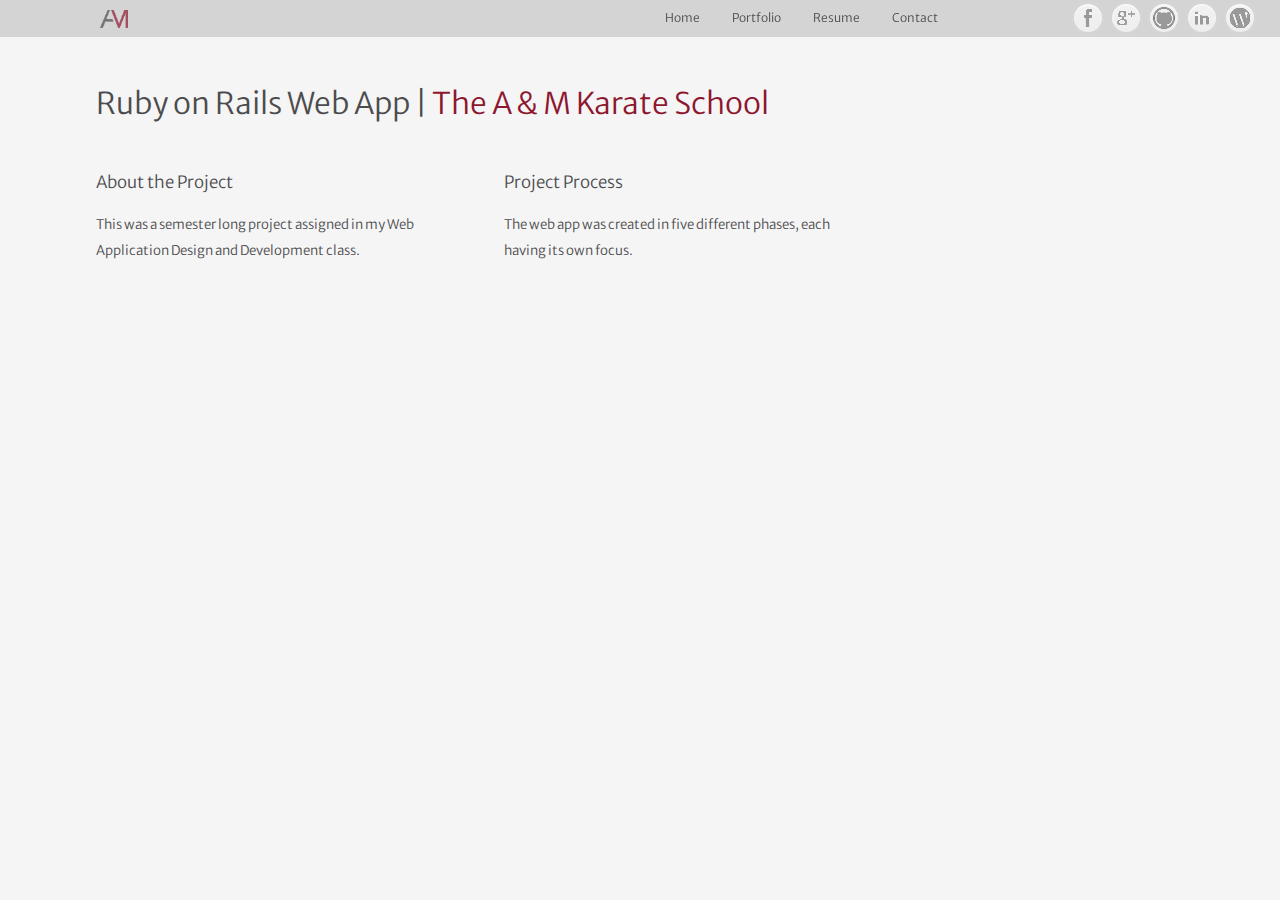
==== amks-project.html @ eaa2d54b "Created repo for alexmark.com" ====
<!DOCTYPE html>
<html lang="en">
  <head>
  	<meta charset="utf-8"/>
  	<title>Alex Mark</title>
  	<meta name="author" content="Alex Mark" />
    <meta name="description" content="Personal website for a current Carnegie Mellon student"/>
  	<meta name="keywords" content="Alex Mark, Carnegie Mellon, Information Systems, cmu, Alexander Mark, website, design, pittsburgh, hillsborough, burlingame, bay area, san francisco, silicon valley, california, pennsylvania, alex, mark, alexander, web design, interaction design, user interface, information architect, information architecture, ajmark, amark"/>
    <meta name="copyright" content="Alex Mark 2013" />
    <meta name="viewport" content="width=device-width, initial-scale=1, maximum-scale=1" />
    <link rel="shortcut icon" href="favicon.ico">

    <!-- Google Web Fonts -->
    <link href='http://fonts.googleapis.com/css?family=Merriweather+Sans:400,300,700' rel='stylesheet' type='text/css'>
    
    <!-- Stylesheets  -->
    <link rel='stylesheet' type='text/css' href='css/reset.css' />
    <link rel='stylesheet' type='text/css' href='css/style.css' />
    <link rel-'stylesheet' type='text/css' href='css/jquery.fancybox.css' />
    <link rel-'stylesheet' type='text/css' href='css/jquery.fancybox-buttons.css' />
    <link rel-'stylesheet' type='text/css' href='css/jquery.fancybox-thumbs.css' />
  </head>
  
  <body>
  	<div id='header'>
      <div id='logo' onclick="window.location='index.html'">
        <img src='images/logofinal.png' alt="logo" />
      </div>
      
      <div id='social'>
        <a href="https://www.facebook.com/amark92" class="social-btn facebook" target="_blank"></a>
        <a href="https://plus.google.com/107031254155320403996" class="social-btn gplus" target="_blank"></a>
        <a href="https://github.com/ajmark" class="social-btn github" target="_blank"></a>
        <a href="http://www.linkedin.com/pub/alexander-mark/58/9b/605" class="social-btn linkedin" target="_blank"></a>
        <a href="http://ajmarkportfolio.wordpress.com/" class="social-btn wordpress" target="_blank"></a>
      </div>

      <div id ='nav'>
        <ul>
          <li>
            <a class="text" href="home.html">Home</a>
          </li>
          <li>
            <a class="text" href="portfolio.html">Portfolio</a>
          </li>
          <li>
            <a class="text" href="resume.html">Resume</a>
          </li>
          <li>
            <a class="text" href="contact.html">Contact</a>
          </li>
        </ul>
      </div>
    </div> 

    <div id='portfolio-main'>
      <h1>Ruby on Rails Web App | <span>The A &#38; M Karate School </span></h1>
      <br>

      <div class="text-box">
        <h2>About the Project</h2>
        <p> This was a semester long project assigned in my Web Application Design and Development class. 
        </p>
      </div>
      <div class="text-box">
        <h2>Project Process</h2>
        <p> The web app was created in five different phases, each having its own focus. 
        </p>
      </div>
    </div>

    <!-- <script src="http://code.jquery.com/jquery-1.10.1.min.js"></script>
    <script src="http://code.jquery.com/ui/1.10.3/jquery-ui.js"></script> -->
    <script src="js/jquery-1.10.1.js"></script>
    <script src="js/jquery-ui.js"></script>
    <script type='text/javascript' src="js/main.js"></script>

  </body>
</html>
---- css/style.css ----
/* 
   CSS 
   @author: Alex Mark
   @date: 5/22/13
   
*/

body {
	font-family:'Merriweather Sans', sans-serif;
	background: #F5F5F5;
	font-size: 12px;
	line-height: 1.4em;
	overflow-y: scroll;
}

/******************/
/* Type */
/******************/

h1 {
    font-family: 'Merriweather Sans', sans-serif;
    font-size: 2.5em;
    color: #4C4C4E;
    margin-bottom: 1em;
    line-height: 1.3em;
    font-weight: lighter;
}

h1 span {
    font-family: 'Merriweather Sans', sans-serif;
    color: #8D172F;
    font-weight: lighter;
}

h2 {
    font-family: 'Merriweather Sans', sans-serif;
    font-size: 1.4em;
    line-height: 1.5em;
    color: #4C4C4E;
    margin-bottom: 1em;
    font-weight: lighter;
}

h3 {
    font-family: 'Merriweather Sans', sans-serif;
    font-size: 1.2em;
    line-height: 1.5em;
    color: #4C4C4E;
    font-weight: lighter;
}

h3 span {
    font-family: 'Merriweather Sans', sans-serif;
    color: #8D172F;
    font-weight: lighter;
}

h4 {
    font-family: 'Merriweather Sans', sans-serif;
    font-size: 1.3em;
    line-height: 1.5em;
    color: #8D172F;
    font-weight: lighter;
}

h5 {
    font-family: 'Merriweather Sans', sans-serif;
    font-size: 1.1em;
    line-height: 1.5em;
    font-weight: lighter;
    color: #4C4C4E;
}

p {
    font-family: 'Merriweather Sans', sans-serif;
    font-size: 1.1em;
    line-height: 2em;
    font-weight: lighter;
    color: #4C4C4E;
}

a {
  color: #8D172F;
  text-decoration: none;
  font-weight: lighter;
}

a:hover {
	color: gray;
}
/*
a:visited {
  color: #8D172F;
}
*/

br {
  line-height: 3em;
}

/******************/
/* Header */
/******************/

#header {
	background: #D4D4D4;
	position: fixed;
	height: 37px;
	width: 100%;
  z-index: 999;
}

#social {
	position: absolute;
	float: right;
	width: 200px;
	right: 10px;
}

#nav {
	position: absolute;
	float: right;
	right: 26em;
	padding-top: 0.8em;
}

#nav ul {

}

#nav li {
	display: inline;
	padding: 0 30px 0 0;
}

#nav a {
	color: #4C4C4E;
	text-decoration: none;
	font-weight: lighter;
	font-size: 1em;
	padding: 0 0 11px 0;
}

/*#nav a:hover {
	color: #8D172F;
}*/

#nav a.focus  {
	color: #4C4C4E;
	border-bottom: 1px solid #4C4C4E;
}

/******************/
/* Media */
/******************/

#logo {
	position: absolute;
	padding-top: 10px;
	cursor: pointer;
	left: 100px;
  opacity: 0.7;
}

#logo:hover {
  opacity: 1;
}

#logo img {
	height: 1.5em;
	width: auto;
}

/******************/
/* Social Media Buttons */
/*Special thanks to TimHuisman https://github.com/timhuisman/round-social-media-buttons.git*/
/******************/

.social-btn {
  background-color: #e3e9ec;
  background: -moz-linear-gradient(top, rgba(255, 255, 255, 0.25) 0%, rgba(255, 255, 255, 0) 100%);
  background: -webkit-gradient(linear, left top, left bottom, color-stop(0%, rgba(255, 255, 255, 0.25)), color-stop(100%, rgba(255, 255, 255, 0)));
  background: -webkit-linear-gradient(top, rgba(255, 255, 255, 0.25) 0%, rgba(255, 255, 255, 0) 100%);
  background: -o-linear-gradient(top, rgba(255, 255, 255, 0.25) 0%, rgba(255, 255, 255, 0) 100%);
  background: -ms-linear-gradient(top, rgba(255, 255, 255, 0.25) 0%, rgba(255, 255, 255, 0) 100%);
  background: linear-gradient(to bottom, rgba(255, 255, 255, 0.25) 0%, rgba(255, 255, 255, 0) 100%);
  filter: progid:DXImageTransform.Microsoft.gradient(startColorstr='#40ffffff', endColorstr='#00ffffff', GradientType=0 );
  content: '';
  cursor: pointer;
  display: inline-block;
  position: relative;
  margin: 2px;
  z-index: 400; }
  .social-btn:before, .social-btn:after {
    content: "";
    display: block;
    position: relative; }
  .social-btn:before {
    border: solid 2px #D4D4D4;
    -webkit-box-shadow: 0px 0px 0px 0px rgba(0, 0, 0, 0);
    box-shadow: 0px 0px 0px 0px rgba(0, 0, 0, 0.25);
    top: -2px;
    left: -2px;
    z-index: 200; }
    .social-btn:before:hover, .social-btn:before:focus {
      background-color: white; }
    .social-btn:before:active {
      background-color: #D4D4D4; }
  .social-btn:after {
    background: url("../images/sprite-rsmb.png") no-repeat;
    border: solid 2px #c5d1d7;
    -webkit-box-shadow: inset 0px 0px 0px 0px white;
    box-shadow: inset 0px 0px 0px 0px white;
    width: 28px;
    height: 28px;
    top: -36px;
    z-index: 600; }
  .social-btn.rounded, .social-btn.rounded:after {
    -webkit-border-radius: 8px;
    border-radius: 8px; }
  .social-btn.rounded:before {
    -webkit-border-radius: 10px;
    border-radius: 10px; }

.social-btn, .social-btn:before {
  width: 32px;
  height: 32px; }

.social-btn, .social-btn:before, .social-btn:after {
  -webkit-border-radius: 18px;
  border-radius: 18px; }

@media only screen and (-webkit-min-device-pixel-ratio: 1.5), only screen and (min--moz-device-pixel-ratio: 1.5), only screen and (-o-min-device-pixel-ratio: 3 / 2), only screen and (min-device-pixel-ratio: 1.5) {
  .social-btn:after {
    background: url("../images/sprite-rsmb-x2.png") no-repeat;
    -webkit-background-size: 56px;
    -moz-background-size: 56px;
    background-size: 56px; } }

.facebook {
  background-color: #eeeeee; }
  .facebook:after {
    background-position: 0 0;
    border-color: #d4d4d4;
    -webkit-box-shadow: inset 0px 1px 2px 0px white;
    box-shadow: inset 0px 1px 2px 0px white; }
  .facebook:hover {
    background-color: white; }
  .facebook:active {
    background-color: #d4d4d4; }
  .facebook.alt:after {
    background-position: -28px -84px; }

.github {
  background-color: #eeeeee; }
  .github:after {
    background-position: -28px -56px;
    border-color: #d4d4d4;
    -webkit-box-shadow: inset 0px 1px 2px 0px white;
    box-shadow: inset 0px 1px 2px 0px white; }
  .github:hover {
    background-color: white; }
  .github:active {
    background-color: #d4d4d4; }
  .github.alt:after {
    background-position: 0 -112px; }
  .github.alt2:after {
    background-position: 0 -84px; }

.gplus {
  background-color: #eeeeee; }
  .gplus:after {
    background-position: 0 -140px;
    border-color: #d4d4d4;
    -webkit-box-shadow: inset 0px 1px 2px 0px white;
    box-shadow: inset 0px 1px 2px 0px white; }
  .gplus:hover {
    background-color: white; }
  .gplus:active {
    background-color: #d4d4d4; }

.linkedin {
  background-color: #eeeeee; }
  .linkedin:after {
    background-position: 0 -196px;
    border-color: #d4d4d4;
    -webkit-box-shadow: inset 0px 1px 2px 0px white;
    box-shadow: inset 0px 1px 2px 0px white; }
  .linkedin:hover {
    background-color: white; }
  .linkedin:active {
    background-color: #d4d4d4; }

.mail {
  background-color: #eeeeee; }
  .mail:after {
    background-position: 0 -224px;
    border-color: #d4d4d4;
    -webkit-box-shadow: inset 0px 1px 2px 0px white;
    box-shadow: inset 0px 1px 2px 0px white; }
  .mail:hover {
    background-color: white; }
  .mail:active {
    background-color: #d4d4d4; }

.rss {
  background-color: #eeeeee; }
  .rss:after {
    background-position: 0 -280px;
    border-color: #d4d4d4;
    -webkit-box-shadow: inset 0px 1px 2px 0px white;
    box-shadow: inset 0px 1px 2px 0px white; }
  .rss:hover {
    background-color: white; }
  .rss:active {
    background-color: #d4d4d4; }

.wordpress {
  background-color: #eeeeee; }
  .wordpress:after {
    background-position: -28px -196px;
    border-color: #d4d4d4;
    -webkit-box-shadow: inset 0px 1px 2px 0px white;
    box-shadow: inset 0px 1px 2px 0px white; }
  .wordpress:hover {
    background-color: white; }
  .wordpress:active {
    background-color: #d4d4d4; }

.wordpress-alt {
  background-color: #454342; }
  .wordpress-alt:after {
    background-position: -28px -224px;
    border-color: #2b2a29;
    -webkit-box-shadow: inset 0px 1px 2px 0px #868281;
    box-shadow: inset 0px 1px 2px 0px #868281; }
  .wordpress-alt:hover {
    background-color: #5f5c5b; }
  .wordpress-alt:active {
    background-color: #2b2a29; }

/******************/
/* Homepage Main */
/******************/

#main {
	width: 65%;
	height: auto;
	padding: 7em 0 0 8em;
  margin-bottom: 10em;
}

#main .text-wrap {
	width: 91%;
	height: auto;
}

.section-info {
  width: 50%;
  padding-right:1em;
  position: relative;
  float: left;
}

#goldengate {
	position: relative; 
	float: right;
	left: 3em;
}

.inside-text {
	width: 106% !important;
} 

/******************/
/* Resume */
/******************/

#wrapper {
	border: 1px solid rgba(0,0,0,0.18);
	margin-bottom: 10em;
	border-radius: 5px;
	background-color: #FAFAFA;
}

.rbox {
	padding: 20px;
	z-index: 999;
}

.rbox h3 {
	font-size: 1.0em;
	font-weight: lighter;
	float: left;
  margin-top: 0.2em;
}

.rbox h4 {
	padding-left: 9em;
}

.rbox h5 {
	padding-left: 10.6em;
}

.rbox p {
	padding-top: 2em;
    padding-left: 10.6em;
}

/******************/
/* Homepage&Resume Sidebar */
/******************/

#side{
	position: fixed;
	width: 22%;
	height: 100%;
	right: 3em;
	top: 9em;
}

#side .profile {
	position: relative;
	left: 7em;
	width: 12em;
	height: 12em;
  border: 1px solid rgba(0,0,0,0.18);
	border-radius: 150px;
	-webkit-border-radius: 150px;
	-moz-border-radius: 150px;
	/*background: url(images/profile.jpg) no-repeat;
	box-shadow: 0 0 2px rgba(0, 0, 0, .8);
	-webkit-box-shadow: 0 0 4px rgba(0, 0, 0, .8);
	-moz-box-shadow: 0 0 8px rgba(0, 0, 0, .8);*/
	}

.subprofile {
  padding-left: 8em; 
}

#side .subprofile h3 {
  position: relative;
}

#side::before {
	content:"";
	position: absolute;
	top: -5%;
	bottom: 20%;
	left: -1px;
	width: 1px;
	background: -webkit-gradient(linear, 50% 0%, 50% 100%, color-stop(0%, rgba(227,224,216,0)), color-stop(20%, #e3e0d8), color-stop(80%, #e3e0d8), color-stop(100%, rgba(227,224,216,0)));
	background: -webkit-linear-gradient(top, rgba(227,224,216,0) 0%,#e3e0d8 20%,#e3e0d8 80%,rgba(227,224,216,0) 100%);
	background: -moz-linear-gradient(top, rgba(227,224,216,0) 0%,#e3e0d8 20%,#e3e0d8 80%,rgba(227,224,216,0) 100%);
	background: -o-linear-gradient(top, rgba(227,224,216,0) 0%,#e3e0d8 20%,#e3e0d8 80%,rgba(227,224,216,0) 100%);
	background: linear-gradient(top, rgba(227,224,216,0) 0%,#e3e0d8 20%,#e3e0d8 80%,rgba(227,224,216,0) 100%);
}

#side .button h3{
	position: relative;
	left: 7em;
}

#side .button {
	font-family: 'Merriweather Sans', sans-serif;
	position: absolute;
	background: #8D172F;
	border-radius: 0.5em;
	padding: 0 3em;
	text-decoration: none;
	border: 1px solid rgba(0,0,0,0.18);
  top: 1em;
	left: 4.4em;
	cursor: pointer;
	font-size: 14px;
	height: 30px;
	line-height: 30px;
	color: white;
  opacity: 0.8;
  font-weight: lighter;
}

#side .button:hover {
  opacity: 0.7;
}

.info h5{
  position: relative;
  top: 6em;
  left: 4.6em;
}

.info h3{
  position: relative;
  top: 6em;
  left: 4.3em;
}

#side li{
  font-family: 'Merriweather Sans', sans-serif;
  font-size: 1em;
  line-height: 1.5em;
  font-weight: lighter;
  color: #4C4C4E;
  left: 5.2em;
  top: 8em;
  position:relative;
}

#side a {
  font-family: 'Merriweather Sans', sans-serif;
  font-size: 1.2em;
  line-height: 1.5em;
  color: #4C4C4E;
}

#bio,#hobies,#news {
  line-height: 2em;
} 

#bio,#hobbies,#news:hover {
  cursor: pointer;
}

.scroll {
  font-weight: normal;
  font-size: 1.3em;
  color: #808080;
}

/******************/
/* Contact */
/******************/

#contact-main {
	position: fixed;
	width: 55%;
	height: auto;
	background: #FAFAFA;
	border: 1px solid rgba(0,0,0,0.18);
	border-radius: 5px;
	left: 12em;
	top: 9em;
}

#gmail {
  opacity: 0.6;
	width: 25%;
	float: left;
	padding-left: 12em;
  padding-bottom: 1em;
	float: left;
	position: relative;
}

form {
  padding: 3em 0 2em 5em;
  font-size: 1.3em;
  line-height: 2em;
}

textarea {
  width: 50em;
  height: 15em;
  border: 1px solid rgba(0,0,0,0.18);
  border-radius: 5px;
  margin-top: 1em;
}

input {
  border: 1px solid rgba(0,0,0,0.18);
  border-radius: 5px;
  height: 1.8em;
  width: 13em;
  margin-right: 2em;
}

.field {
  float: left;
}

input[type='submit'] {
  width: 10em;
  height: 2em;
  font-family:'Merriweather Sans', sans-serif;
  font-weight: lighter;
  font-size: 1.1em;
  background: #8D172F;
  margin-top: 1em;
  color: white;
  opacity: 0.8;
}

.button:hover {
  opacity: 0.7;
  cursor: pointer;
}

/******************/
/* Portfolio */
/******************/

#portfolio-main {
  padding: 7em 0 0 8em;
}

#portfolio-main .wrap {
  width: 80%;
  height: auto;
}

#portfolio-content ul {
  width:100%;
  height:auto;
}

#portfolio-content li {
  display: block;
  float: left;
  list-style: none;
  padding: 2em;
  overflow: hidden;
  margin: 0;
}

.project-item {
  float:left;
  padding-right: 5em;
  padding-bottom: 4em;
}

.project-box {
  cursor: pointer;
  float: left;
  margin: 0px;
}

.project-box h3 {
  cursor: pointer;
  line-height: 12px;
  margin: 0;
}

.project-box h3 a {
  display: inline-block;
  background: url(../images/label.png) top left no-repeat;
  font-size: 14px;
  font-weight: bold;
  line-height: 46px;
  font-weight: lighter;
  padding: 0em 2em 1em 1em;
  position: absolute;
  color: white;
  margin-left: -.8em;
  margin-top: 10.6em;
}

.project-box h3 a:hover {
  background: url(../images/label-alt.png) top left no-repeat;
}

.project-box a img {
  width: 27em;
  height: 18em;
  border:1px solid rgba(0,0,0,0.18);
}

/******************/
/* ARL Portfolio Page */
/******************/

#portfolio-main {
  margin-bottom: 17em;
}

#portfolio-main p {
  font-size:1.1em;
}

.text-box {
  width: 30em;
  height: auto;
  position: relative;
  float: left;
  margin-bottom: 5em;
  margin-right: 4em;
}

.mainimage-box {
  border: 1px solid rgba(0,0,0,0.18);
  border-radius: 5px;
  position: relative;
  float: left;
  background-color: #FAFAFA;
  margin-bottom: 4em;
  margin-right:3.5em;
}

.mainimage-box img {
  margin:1.5em;
  width:25em;
  height:auto;
}

.mainimage-box h2 {
  text-align: center;
  margin-bottom: 0em;
  margin-top: 0.5em;	
  line-height: 2em;
}

#subsection {
  position: relative;
  padding-bottom: 5em;
}

#subsection li {
  float: left;
  width: 28.2em;
  padding-right: 3.5em;
}

.image-box {
  border: 1px solid rgba(0,0,0,0.18);
  border-radius: 5px;
  position: relative;
  background-color: #FAFAFA;
  margin-bottom: 10em;
}

.image-box img {
  margin:1.5em;
  width:25em;
  height:auto;
}

.image-box h2 {
  text-align:center;
  margin-bottom: 0em;
  margin-top: 0.5em;
}

/******************/
/* AMKS Portfolio Page */
/******************/


/******************/
/* Gesalt Portfolio Page */
/******************/

#skitter {
	position: absolute; 
	left: 55em;
	padding-bottom: 20em;
}
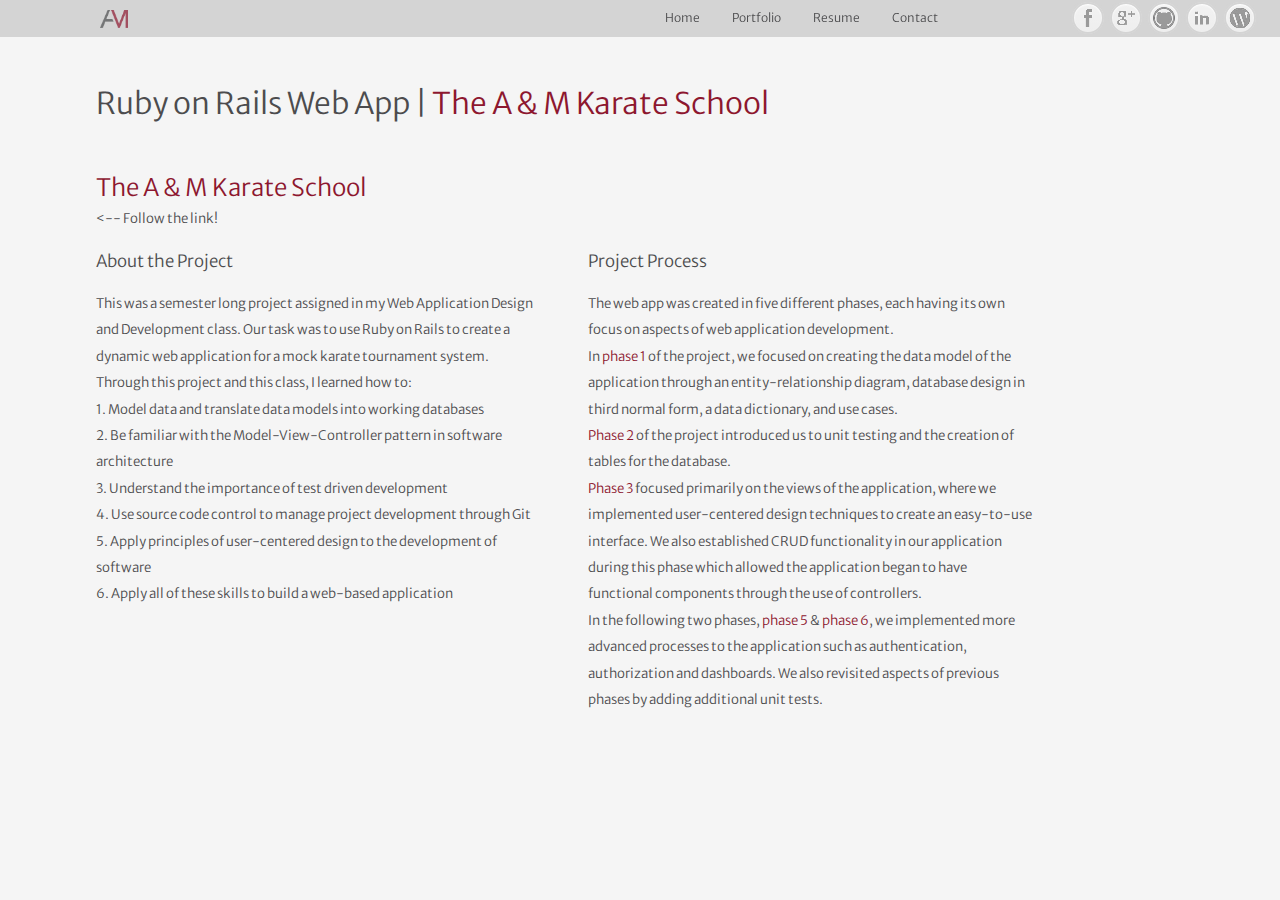
==== commit 1cdcdf10: "Updated amks page and ukebook page" ====
--- a/amks-project.html
+++ b/amks-project.html
@@ -56,18 +56,21 @@
     <div id='portfolio-main'>
       <h1>Ruby on Rails Web App | <span>The A &#38; M Karate School </span></h1>
       <br>
-
-      <div class="text-box">
+			<a class='large-link' href='amks.herokuapp.com'>The A &amp; M Karate School</a> 
+			<p>&lt;-- Follow the link!</p>
+			<br>
+      <div class="textbox-wide">
         <h2>About the Project</h2>
-        <p> This was a semester long project assigned in my Web Application Design and Development class. 
+        <p> This was a semester long project assigned in my Web Application Design and Development class. Our task was to use Ruby on Rails to create a dynamic web application for a mock karate tournament system. Through this project and this class, I learned how to:<br>1. Model data and translate data models into working databases<br>2. Be familiar with the Model-View-Controller pattern in software architecture<br>3. Understand the importance of test driven development<br>4. Use source code control to manage project development through Git<br>5. Apply principles of user-centered design to the development of software<br>6. Apply all of these skills to build a web-based application 
         </p>
       </div>
-      <div class="text-box">
+      <div class="textbox-wide">
         <h2>Project Process</h2>
-        <p> The web app was created in five different phases, each having its own focus. 
+        <p> The web app was created in five different phases, each having its own focus on aspects of web application development.<br>In <span>phase 1</span> of the project, we focused on creating the data model of the application through an entity-relationship diagram, database design in third normal form, a data dictionary, and use cases.<br><span>Phase 2</span> of the project introduced us to unit testing and the creation of tables for the database.<br><span>Phase 3</span> focused primarily on the views of the application, where we implemented user-centered design techniques to create an easy-to-use interface. We also established CRUD functionality in our application during this phase which allowed the application began to have functional components through the use of controllers.<br>In the following two phases, <span>phase 5</span> &amp; <span>phase 6</span>, we implemented more advanced processes to the application such as authentication, authorization and dashboards. We also revisited aspects of previous phases by adding additional unit tests.
         </p>
       </div>
     </div>
+	
 
     <!-- <script src="http://code.jquery.com/jquery-1.10.1.min.js"></script>
     <script src="http://code.jquery.com/ui/1.10.3/jquery-ui.js"></script> -->
--- a/css/style.css
+++ b/css/style.css
@@ -77,6 +77,10 @@
     line-height: 2em;
     font-weight: lighter;
     color: #4C4C4E;
+}
+
+p span {
+    color: #8D172F;
 }
 
 a {
@@ -745,7 +749,19 @@
 /* AMKS Portfolio Page */
 /******************/
 
-
+.textbox-wide {
+	width: 37em;
+  height: auto;
+  position: relative;
+  float: left;
+  margin-bottom: 5em;
+  margin-right: 4em;
+}
+
+.large-link {
+	font-size: 2em;
+	line-height: 1.5em;
+}
 /******************/
 /* Gesalt Portfolio Page */
 /******************/
@@ -755,3 +771,14 @@
 	left: 55em;
 	padding-bottom: 20em;
 }
+
+/******************/
+/* Ukebook Portfolio Page */
+/******************/
+
+#skitter-wide { 
+	position: absolute;
+	left: 20em;
+/*	top: 40em;*/
+	padding-bottom: 20em; 
+}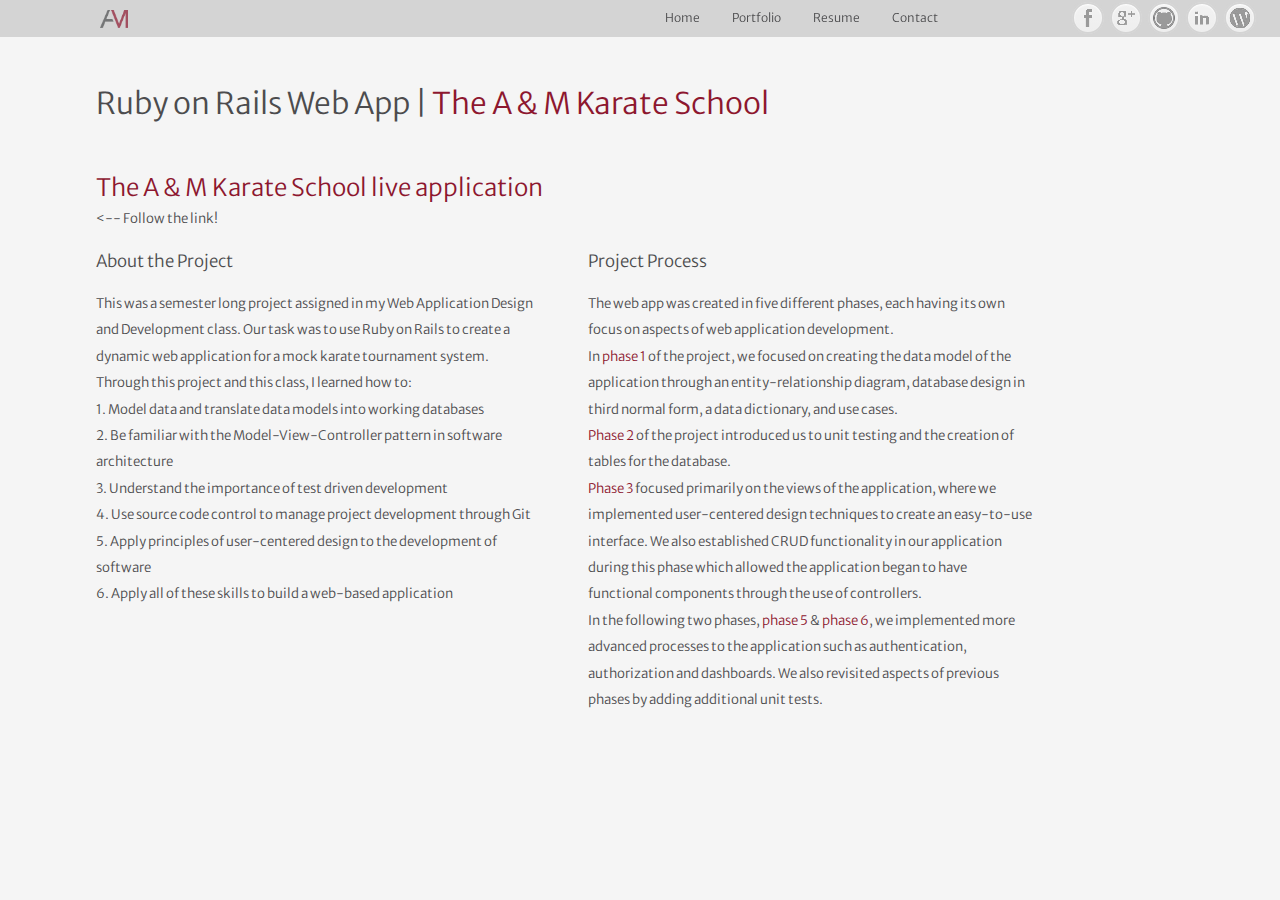
==== commit 7bdd19d6: "update uke page" ====
--- a/amks-project.html
+++ b/amks-project.html
@@ -56,7 +56,7 @@
     <div id='portfolio-main'>
       <h1>Ruby on Rails Web App | <span>The A &#38; M Karate School </span></h1>
       <br>
-			<a class='large-link' href='amks.herokuapp.com'>The A &amp; M Karate School</a> 
+			<a class='large-link' href='http://amks.herokuapp.com' target='_blank'>The A &amp; M Karate School live application</a> 
 			<p>&lt;-- Follow the link!</p>
 			<br>
       <div class="textbox-wide">
--- a/css/style.css
+++ b/css/style.css
@@ -533,6 +533,12 @@
   color: #808080;
 }
 
+.link-small {
+  position: absolute;
+  font-size: 0.8em !important;
+  left: 7em;
+  top: 5em;
+}
 /******************/
 /* Contact */
 /******************/
